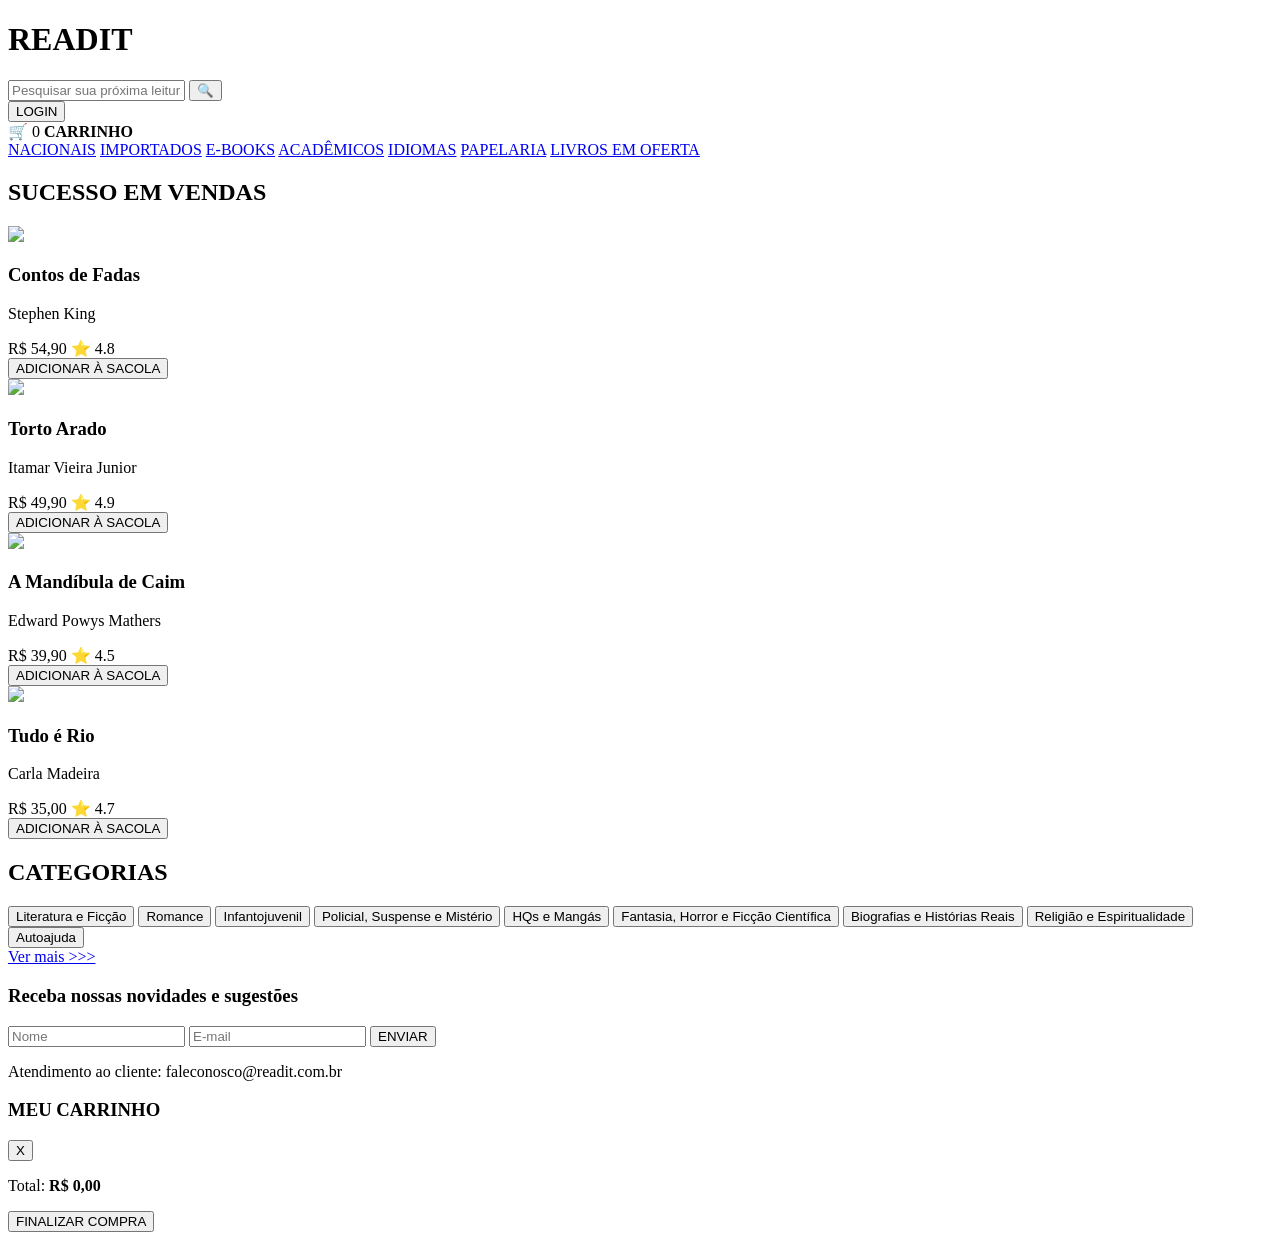
==== index.html @ b6840c92 "Add files via upload" ====
<!DOCTYPE html>
<html lang="pt-br">
<head>
    <meta charset="UTF-8">
    <meta name="viewport" content="width=device-width, initial-scale=1.0">
    <title>ReadIt Store | Sua Próxima Leitura</title>
    <link href="https://fonts.googleapis.com/css2?family=Montserrat:wght@400;700&display=swap" rel="stylesheet">
    <link rel="stylesheet" href="css/style.css">
</head>
<body>

    <header class="header-topo">
        <div class="container header-flex">
            <h1 class="titulo-site">READIT</h1>

            <div class="busca-container">
                <input type="text" placeholder="Pesquisar sua próxima leitura..." class="input-busca">
                <button class="btn-busca">🔍</button>
            </div>

            <div class="acoes-usuario">
                <button class="btn-login" onclick="fazerLogin()">LOGIN</button>
                <div class="carrinho-topo" onclick="toggleCarrinho()">
                    <span class="cart-icon">🛒</span>
                    <span id="carrinho-contador">0</span>
                    <strong>CARRINHO</strong>
                </div>
            </div>
        </div>
    </header>

    <nav class="nav-sub">
        <div class="container nav-flex">
            <a href="#">NACIONAIS</a>
            <a href="#">IMPORTADOS</a>
            <a href="#">E-BOOKS</a>
            <a href="#">ACADÊMICOS</a>
            <a href="#">IDIOMAS</a>
            <a href="#">PAPELARIA</a>
            <a href="#">LIVROS EM OFERTA</a>
        </div>
    </nav>

    <main class="container layout-grid">
        
        <section class="vitrine">
            <h2 class="sessao-titulo">SUCESSO EM VENDAS</h2>
            <div class="book-card-grid">
                <article class="book-card">
                    <img src="https://m.media-amazon.com/images/I/91XBIxb9c4L.jpg" class="book-cover">
                    <h3>Contos de Fadas</h3>
                    <p>Stephen King</p>
                    <div class="book-details">
                        <span class="price">R$ 54,90</span>
                        <span class="rating">⭐ 4.8</span>
                    </div>
                    <button class="btn-add" onclick="adicionarAoCarrinho('Contos de Fadas', 54.90)">ADICIONAR À SACOLA</button>
                </article>

                <article class="book-card">
                    <img src="https://m.media-amazon.com/images/I/71gXpS2PAgL._AC_UF1000,1000_QL80_.jpg" class="book-cover">
                    <h3>Torto Arado</h3>
                    <p>Itamar Vieira Junior</p>
                    <div class="book-details">
                        <span class="price">R$ 49,90</span>
                        <span class="rating">⭐ 4.9</span>
                    </div>
                    <button class="btn-add" onclick="adicionarAoCarrinho('Torto Arado', 49.90)">ADICIONAR À SACOLA</button>
                </article>

                <article class="book-card">
                    <img src="https://m.media-amazon.com/images/I/81T6Suzjj8L._AC_UF1000,1000_QL80_.jpg" class="book-cover">
                    <h3>A Mandíbula de Caim</h3>
                    <p>Edward Powys Mathers</p>
                    <div class="book-details">
                        <span class="price">R$ 39,90</span>
                        <span class="rating">⭐ 4.5</span>
                    </div>
                    <button class="btn-add" onclick="adicionarAoCarrinho('A Mandíbula de Caim', 39.90)">ADICIONAR À SACOLA</button>
                </article>

                <article class="book-card">
                    <img src="https://m.media-amazon.com/images/I/81SZjMOvHxL._UF1000,1000_QL80_.jpg" class="book-cover">
                    <h3>Tudo é Rio</h3>
                    <p>Carla Madeira</p>
                    <div class="book-details">
                        <span class="price">R$ 35,00</span>
                        <span class="rating">⭐ 4.7</span>
                    </div>
                    <button class="btn-add" onclick="adicionarAoCarrinho('Tudo é Rio', 35.00)">ADICIONAR À SACOLA</button>
                </article>
            </div>
        </section>

        <aside class="sidebar-categorias">
            <h2 class="sessao-titulo">CATEGORIAS</h2>
            <div class="botoes-categorias">
                <button>Literatura e Ficção</button>
                <button>Romance</button>
                <button>Infantojuvenil</button>
                <button>Policial, Suspense e Mistério</button>
                <button>HQs e Mangás</button>
                <button>Fantasia, Horror e Ficção Científica</button>
                <button>Biografias e Histórias Reais</button>
                <button>Religião e Espiritualidade</button>
                <button>Autoajuda</button>
            </div>

            <a href="#" class="link-ver-mais">Ver mais >>></a>
        </aside>
    </main>

    <footer class="footer-newsletter">
        <div class="newsletter-box">
            <h3>Receba nossas novidades e sugestões</h3>
            <div class="newsletter-form">
                <input type="text" placeholder="Nome">
                <input type="email" placeholder="E-mail">
                <button class="btn-enviar">ENVIAR</button>
            </div>
        </div>
        <p class="atendimento">Atendimento ao cliente: faleconosco@readit.com.br</p>
    </footer>

    <aside id="carrinho-painel" class="cart-sidebar">
        <div class="cart-header">
            <h3>MEU CARRINHO</h3>
            <button onclick="toggleCarrinho()" class="close-cart">X</button>
        </div>
        <div id="carrinho-itens-lista">
            </div>
        <div class="cart-footer">
            <p>Total: <strong id="carrinho-subtotal">R$ 0,00</strong></p>
            <button class="btn-finalizar">FINALIZAR COMPRA</button>
        </div>
    </aside>

    <script src="js/script.js"></script>
</body>
</html>
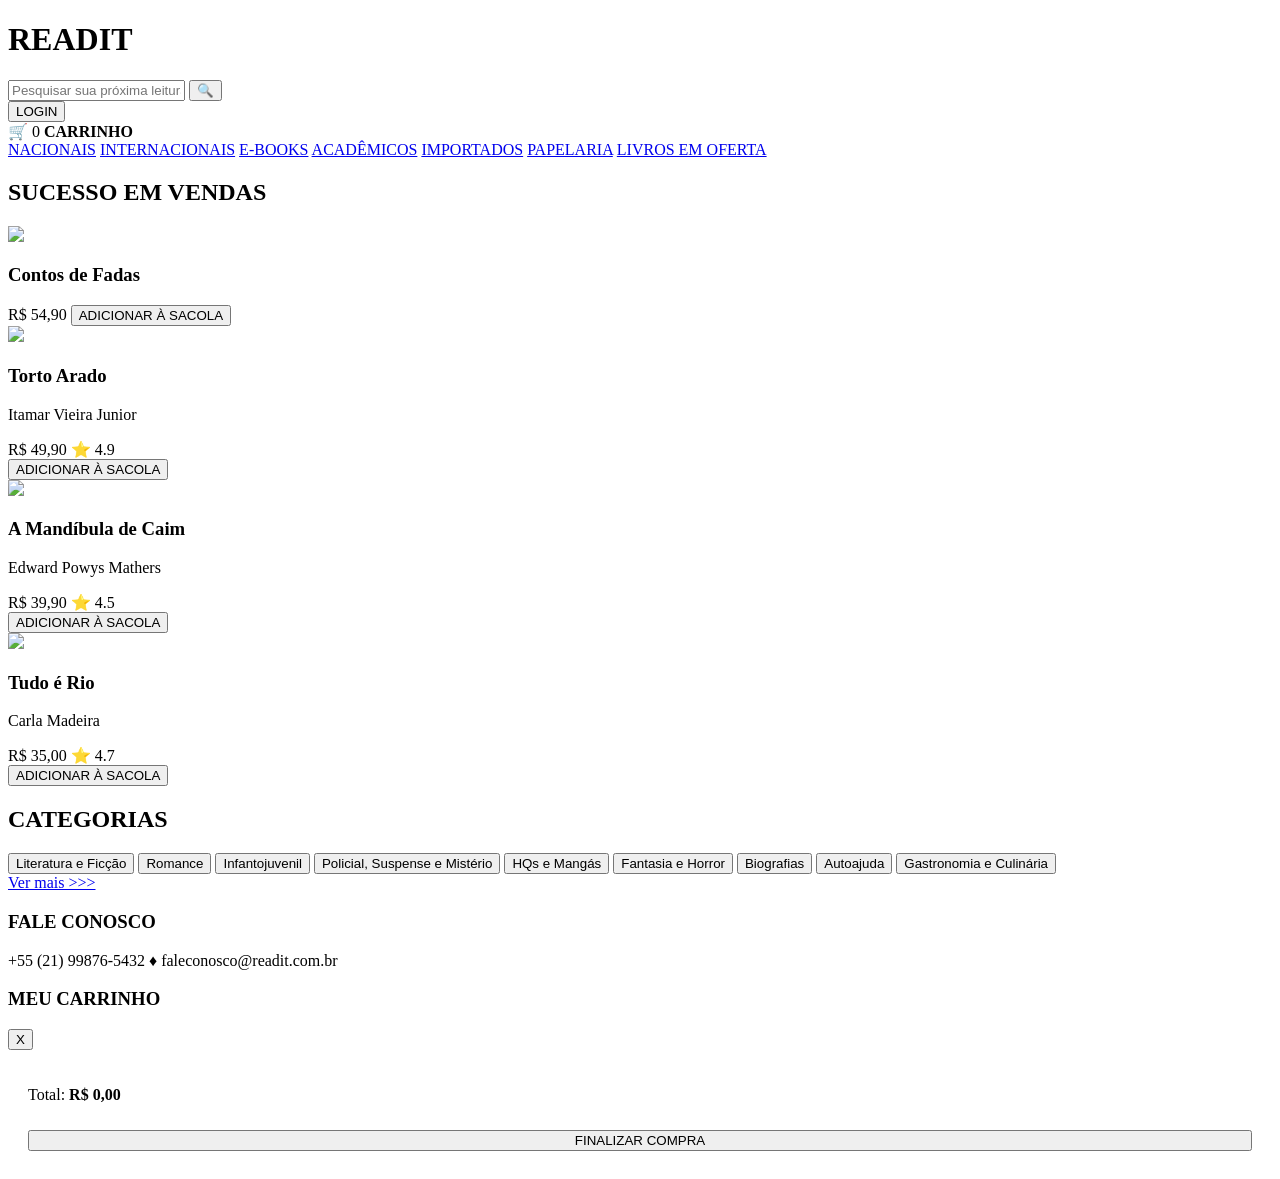
==== commit 93b6f85c: "index.html" ====
--- a/index.html
+++ b/index.html
@@ -2,62 +2,53 @@
 <html lang="pt-br">
 <head>
     <meta charset="UTF-8">
-    <meta name="viewport" content="width=device-width, initial-scale=1.0">
     <title>ReadIt Store | Sua Próxima Leitura</title>
     <link href="https://fonts.googleapis.com/css2?family=Montserrat:wght@400;700&display=swap" rel="stylesheet">
     <link rel="stylesheet" href="css/style.css">
 </head>
 <body>
-
     <header class="header-topo">
         <div class="container header-flex">
-            <h1 class="titulo-site">READIT</h1>
-
+            <h1 class="titulo-site" onclick="window.location.href='index.html'">
+                    READ<span class="titulo-site-span">IT</span>
+                </h1>
             <div class="busca-container">
                 <input type="text" placeholder="Pesquisar sua próxima leitura..." class="input-busca">
                 <button class="btn-busca">🔍</button>
             </div>
-
             <div class="acoes-usuario">
-                <button class="btn-login" onclick="fazerLogin()">LOGIN</button>
+                <button class="btn-login">LOGIN</button>
                 <div class="carrinho-topo" onclick="toggleCarrinho()">
-                    <span class="cart-icon">🛒</span>
-                    <span id="carrinho-contador">0</span>
-                    <strong>CARRINHO</strong>
+                    🛒 <span id="carrinho-contador">0</span> <strong>CARRINHO</strong>
                 </div>
             </div>
         </div>
     </header>
 
-    <nav class="nav-sub">
-        <div class="container nav-flex">
-            <a href="#">NACIONAIS</a>
-            <a href="#">IMPORTADOS</a>
-            <a href="#">E-BOOKS</a>
-            <a href="#">ACADÊMICOS</a>
-            <a href="#">IDIOMAS</a>
-            <a href="#">PAPELARIA</a>
-            <a href="#">LIVROS EM OFERTA</a>
-        </div>
-    </nav>
+   <nav class="nav-sub">
+    <div class="container nav-flex">
+        <a href="nacionais.html">NACIONAIS</a>
+        <a href="internacionais.html">INTERNACIONAIS</a>
+        <a href="ebooks.html">E-BOOKS</a>
+        <a href="academicos.html">ACADÊMICOS</a>
+        <a href="importados.html">IMPORTADOS</a>
+        <a href="papelaria.html">PAPELARIA</a>
+        <a href="ofertas.html">LIVROS EM OFERTA</a>
+    </div>
+   </nav>
 
     <main class="container layout-grid">
-        
         <section class="vitrine">
             <h2 class="sessao-titulo">SUCESSO EM VENDAS</h2>
             <div class="book-card-grid">
                 <article class="book-card">
                     <img src="https://m.media-amazon.com/images/I/91XBIxb9c4L.jpg" class="book-cover">
                     <h3>Contos de Fadas</h3>
-                    <p>Stephen King</p>
-                    <div class="book-details">
-                        <span class="price">R$ 54,90</span>
-                        <span class="rating">⭐ 4.8</span>
-                    </div>
+                    <span class="price">R$ 54,90</span>
                     <button class="btn-add" onclick="adicionarAoCarrinho('Contos de Fadas', 54.90)">ADICIONAR À SACOLA</button>
                 </article>
 
-                <article class="book-card">
+                 <article class="book-card">
                     <img src="https://m.media-amazon.com/images/I/71gXpS2PAgL._AC_UF1000,1000_QL80_.jpg" class="book-cover">
                     <h3>Torto Arado</h3>
                     <p>Itamar Vieira Junior</p>
@@ -89,6 +80,7 @@
                     </div>
                     <button class="btn-add" onclick="adicionarAoCarrinho('Tudo é Rio', 35.00)">ADICIONAR À SACOLA</button>
                 </article>
+            
             </div>
         </section>
 
@@ -100,41 +92,31 @@
                 <button>Infantojuvenil</button>
                 <button>Policial, Suspense e Mistério</button>
                 <button>HQs e Mangás</button>
-                <button>Fantasia, Horror e Ficção Científica</button>
-                <button>Biografias e Histórias Reais</button>
-                <button>Religião e Espiritualidade</button>
+                <button>Fantasia e Horror</button>
+                <button>Biografias</button>
                 <button>Autoajuda</button>
+                <button>Gastronomia e Culinária</button>
             </div>
-
             <a href="#" class="link-ver-mais">Ver mais >>></a>
         </aside>
     </main>
 
-    <footer class="footer-newsletter">
-        <div class="newsletter-box">
-            <h3>Receba nossas novidades e sugestões</h3>
-            <div class="newsletter-form">
-                <input type="text" placeholder="Nome">
-                <input type="email" placeholder="E-mail">
-                <button class="btn-enviar">ENVIAR</button>
-            </div>
-        </div>
-        <p class="atendimento">Atendimento ao cliente: faleconosco@readit.com.br</p>
-    </footer>
+    <footer class="footer-comum">
+    <div class="container">
+        <h3>FALE CONOSCO</h3>
+        <p>+55 (21) 99876-5432 ♦ faleconosco@readit.com.br</p>
+    </div>
+</footer>
+
 
     <aside id="carrinho-painel" class="cart-sidebar">
-        <div class="cart-header">
-            <h3>MEU CARRINHO</h3>
-            <button onclick="toggleCarrinho()" class="close-cart">X</button>
-        </div>
-        <div id="carrinho-itens-lista">
-            </div>
-        <div class="cart-footer">
+        <div class="cart-header"><h3>MEU CARRINHO</h3><button onclick="toggleCarrinho()">X</button></div>
+        <div id="carrinho-itens-lista"></div>
+        <div style="padding: 20px;">
             <p>Total: <strong id="carrinho-subtotal">R$ 0,00</strong></p>
-            <button class="btn-finalizar">FINALIZAR COMPRA</button>
+            <button class="btn-login" style="width:100%; margin-top:10px;" onclick="window.location.href='pagamento.html'">FINALIZAR COMPRA</button>
         </div>
     </aside>
-
     <script src="js/script.js"></script>
 </body>
-</html>+</html>
